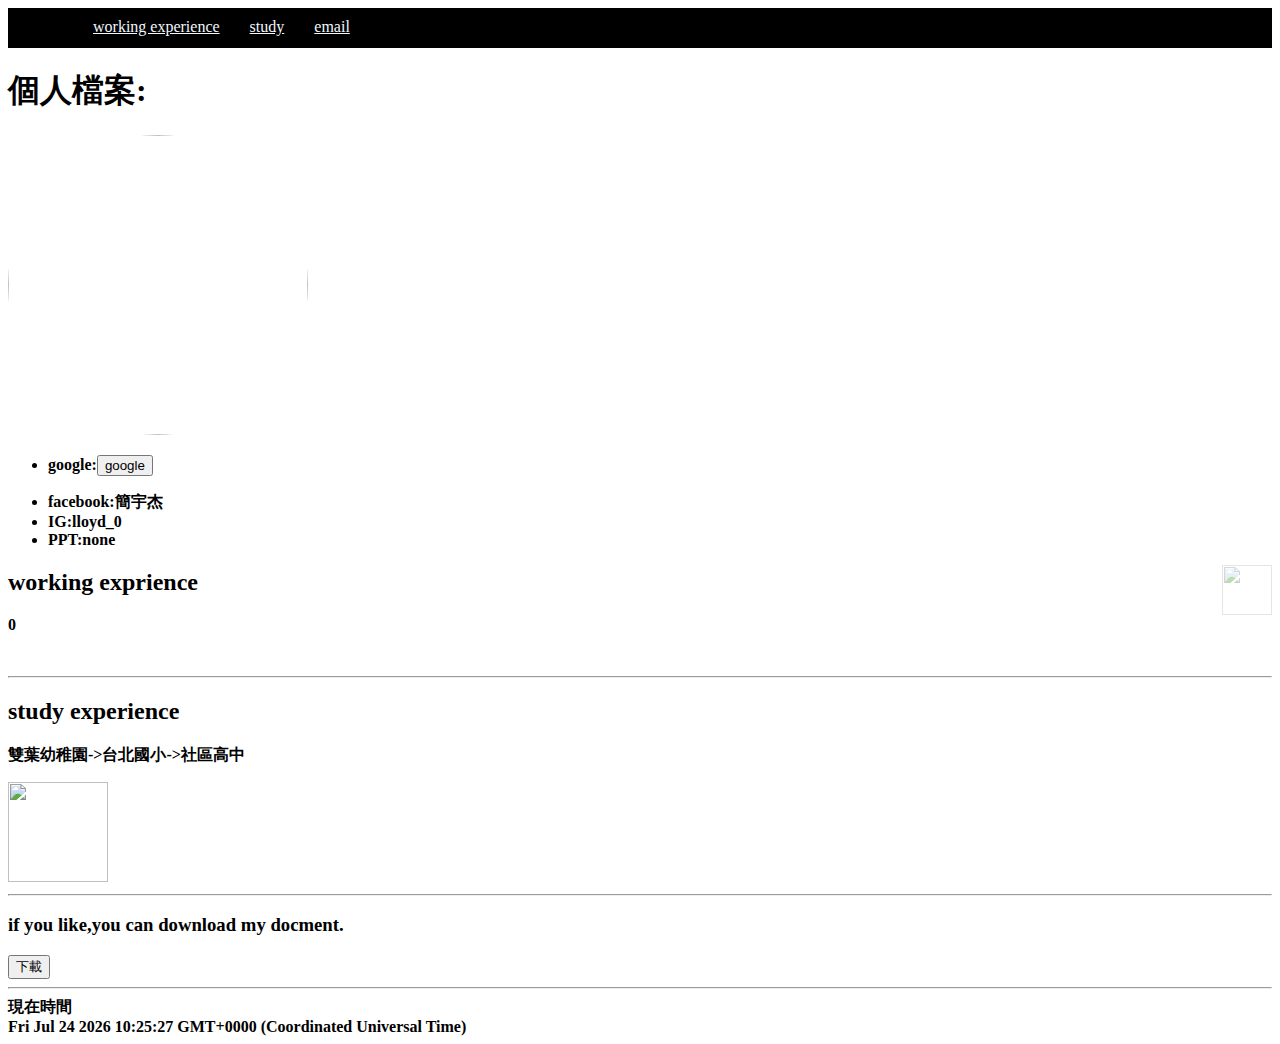
==== index.html @ ddc23b3f "Update index.html" ====
<!DOCTYPE html>
<html>
    <head>
        <title>Lloyd's page</title>
        <meta charset="utf-8"></meta>   
        <link rel ="stylesheet" href="terminal.css">
    <head>  
    <body onload="alert('welcome to my room')">
        <a href='./123/work.html'>
        <div>
            
            <ul id="ulid"><!--navigator bar-->
                <li class="liclass"><a href="#santa"></a></li>
                <li class="liclass"><a href="#working">working experience</a></li>
                <li class="liclass"><a href="#study">study</a></li>
                <li class="liclass"><a href="#email">email</a></li>
                <!-- 碰到變背景色 -->
            </ul>
            
            <div>
                <section id="santa"></section>
                <h1><b>個人檔案:<b></h1>
                <img class="santa" src="https://truth.bahamut.com.tw/s01/202111/3aff4e99d55347a1aba0e86bafa00cfc.JPG?w=1000"></img>
                <!--圓的santa -->
            </div>
    
          
            <div>
                <ul>
                    <section id="email"></section>
                    <li>google:<button onclick="google()">google</button><p id="google"></p></li>
                    <li>facebook:簡宇杰</li>
                    <li>IG:lloyd_0</li>
                    <li>PPT:none</li>
                </ul>
                <img class="claus" src="https://stickershop.line-scdn.net/stickershop/v1/product/1448899/LINEStorePC/main.png;compress=true">
                <!-- 碰到她會變清楚 -->
            </div>
    
            <section id="working">
                <h2 id="working">working exprience</h2>
                <p>0</p>
            </section>
           
            <br>
            <hr>
            <section id="study">
                <h2 class="study">study experience</h2>
                <p>雙葉幼稚園->台北國小->社區高中</p>    
            </section>
            
            <img class="rotate" src="https://dictionary.cambridge.org/zht/images/thumb/Father_noun_002_13474_2.jpg?version=5.0.243">
            <!-- 旋轉santa -->
            <hr>
            <div>
                <h3>if you like,you can download my docment.</h3>
                <button onclick="print()">下載</button>
            </div>
      
            <hr>
            

        </div>
       
        <script>
            function google(){
                document.getElementById("google").innerHTML="12346@gmail.com"; 
            }
            document.write("現在時間<br>"+Date());
        </script>
    </body>
</html>
---- terminal.css ----
.santa{
    border-radius:50%;
    width:300px;
    height:300px;
}
.claus{
    width:50px;
    height:50px;
    opacity:0.4;
    float:right;
}
.claus:hover{
    width:80px;
    height:80px;
    opacity:1.0;
}

.rotate{
    width:100px;
    height:100px;
    transition:width 3s,height 3s,transform 3s ease-in;
}
.rotate:hover{
    width:400px;
    height:400px;
    transform:rotate(180deg);
}

#ulid{
    list-style-type:none;
    margin:0;
    padding:1;
    overflow:hidden;
    background-color:black;
}
.liclass{
    float:left
}
.liclass a{
    display:block;
    color:aliceblue;
    text-align:center;
    padding:10px 15px;
}
.liclass a:hover{
    background-color: gray;
}
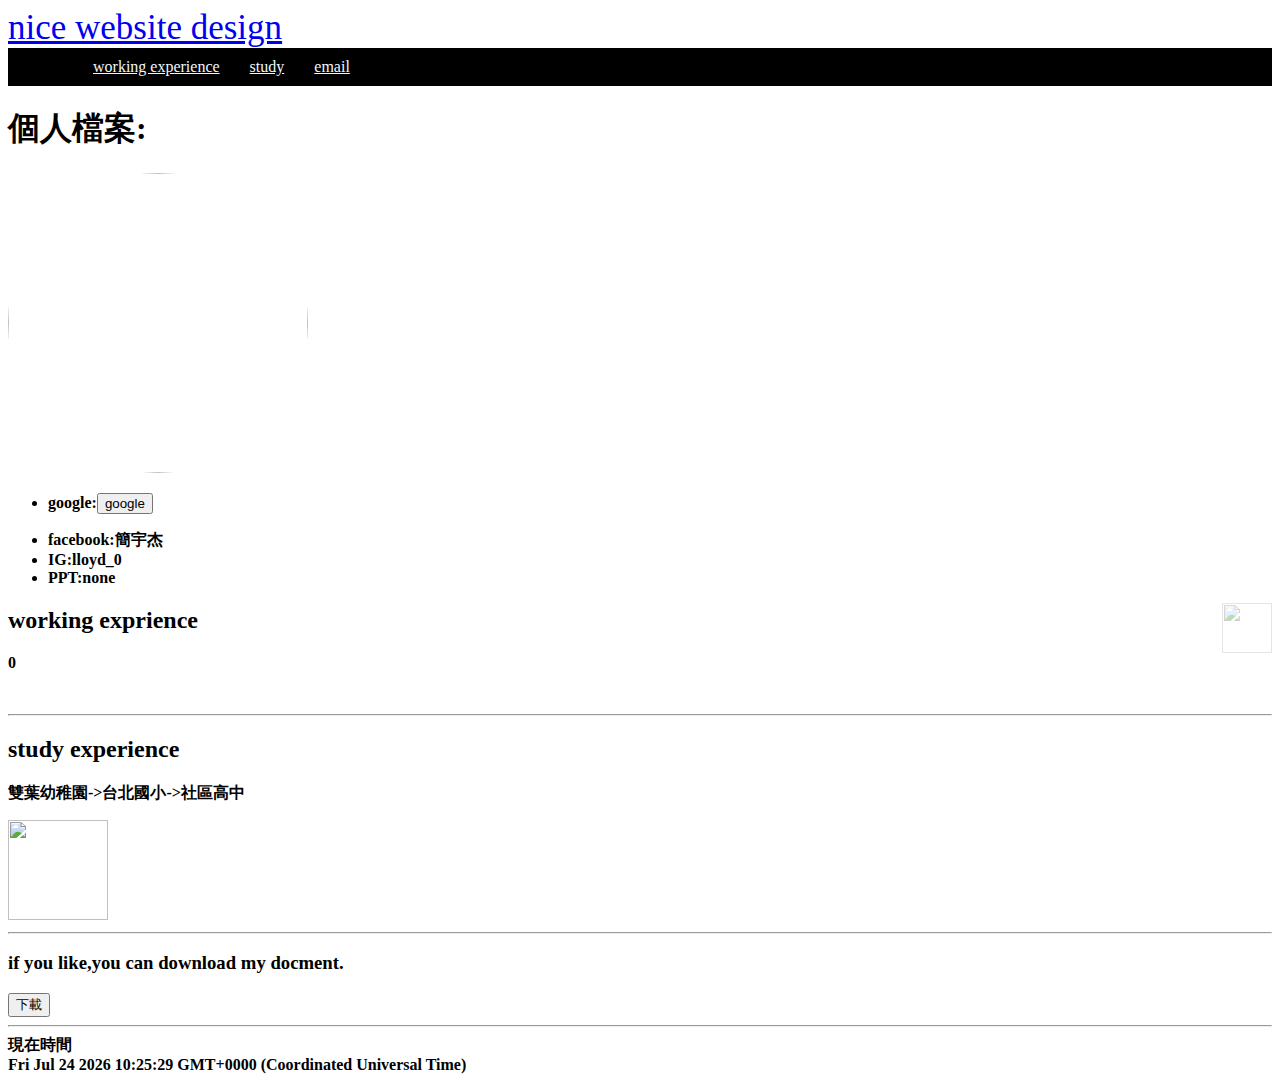
==== commit fbbb86b9: "Update index.html" ====
--- a/index.html
+++ b/index.html
@@ -6,7 +6,7 @@
         <link rel ="stylesheet" href="terminal.css">
     <head>  
     <body onload="alert('welcome to my room')">
-        <a href='./123/work.html'>
+        <a href='./123/work.html' style="font-size:35px">nice website design</a>
         <div>
             
             <ul id="ulid"><!--navigator bar-->
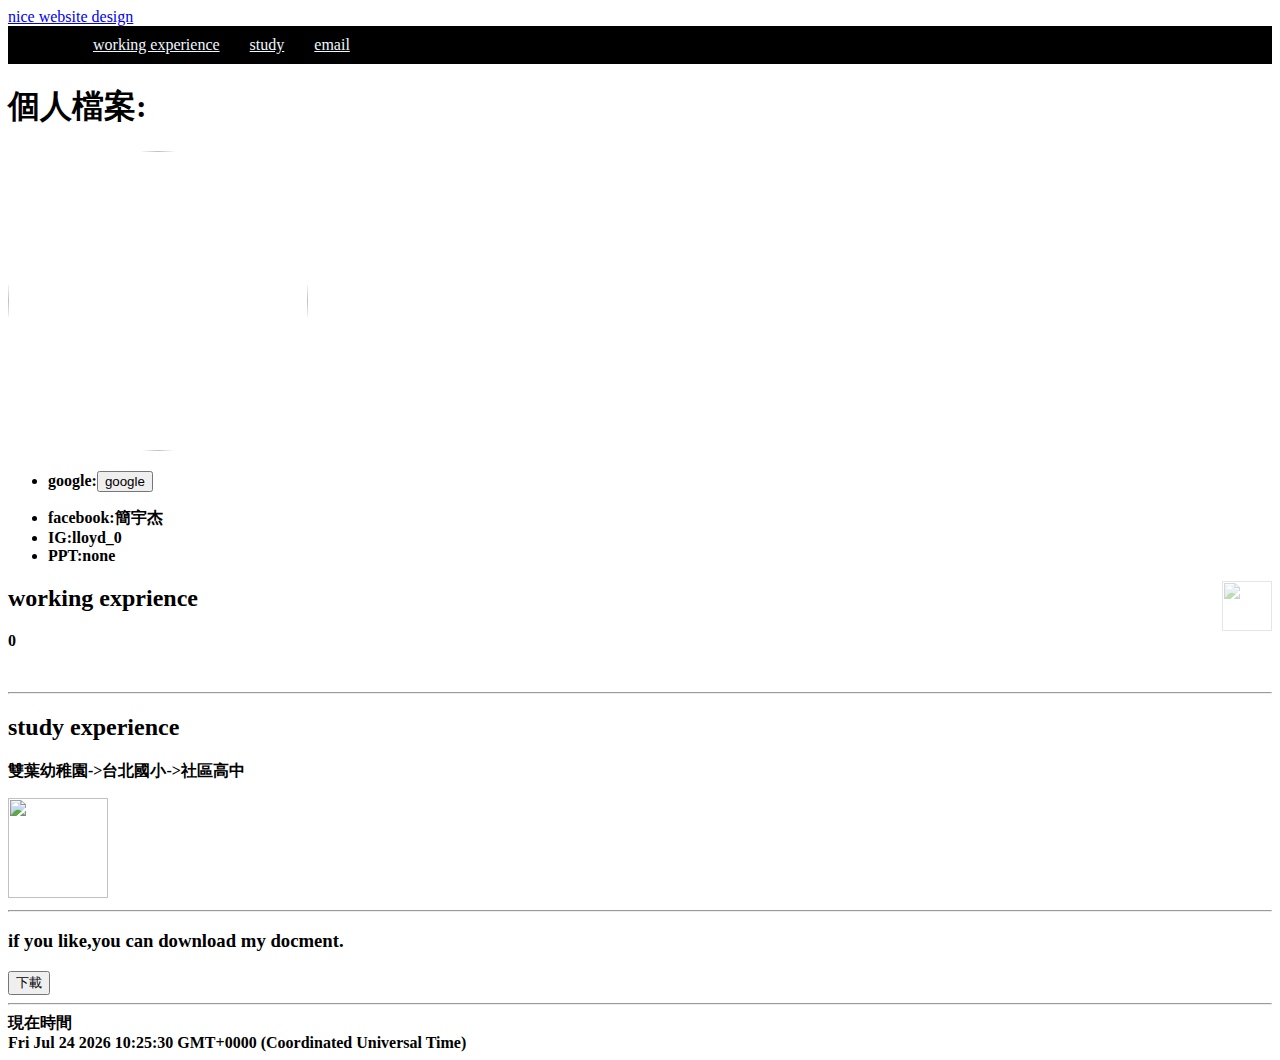
==== commit 434a55f1: "Update index.html" ====
--- a/index.html
+++ b/index.html
@@ -6,7 +6,7 @@
         <link rel ="stylesheet" href="terminal.css">
     <head>  
     <body onload="alert('welcome to my room')">
-        <a href='./123/work.html' style="font-size:35px">nice website design</a>
+        <a href="./123/work.html">nice website design</a>
         <div>
             
             <ul id="ulid"><!--navigator bar-->
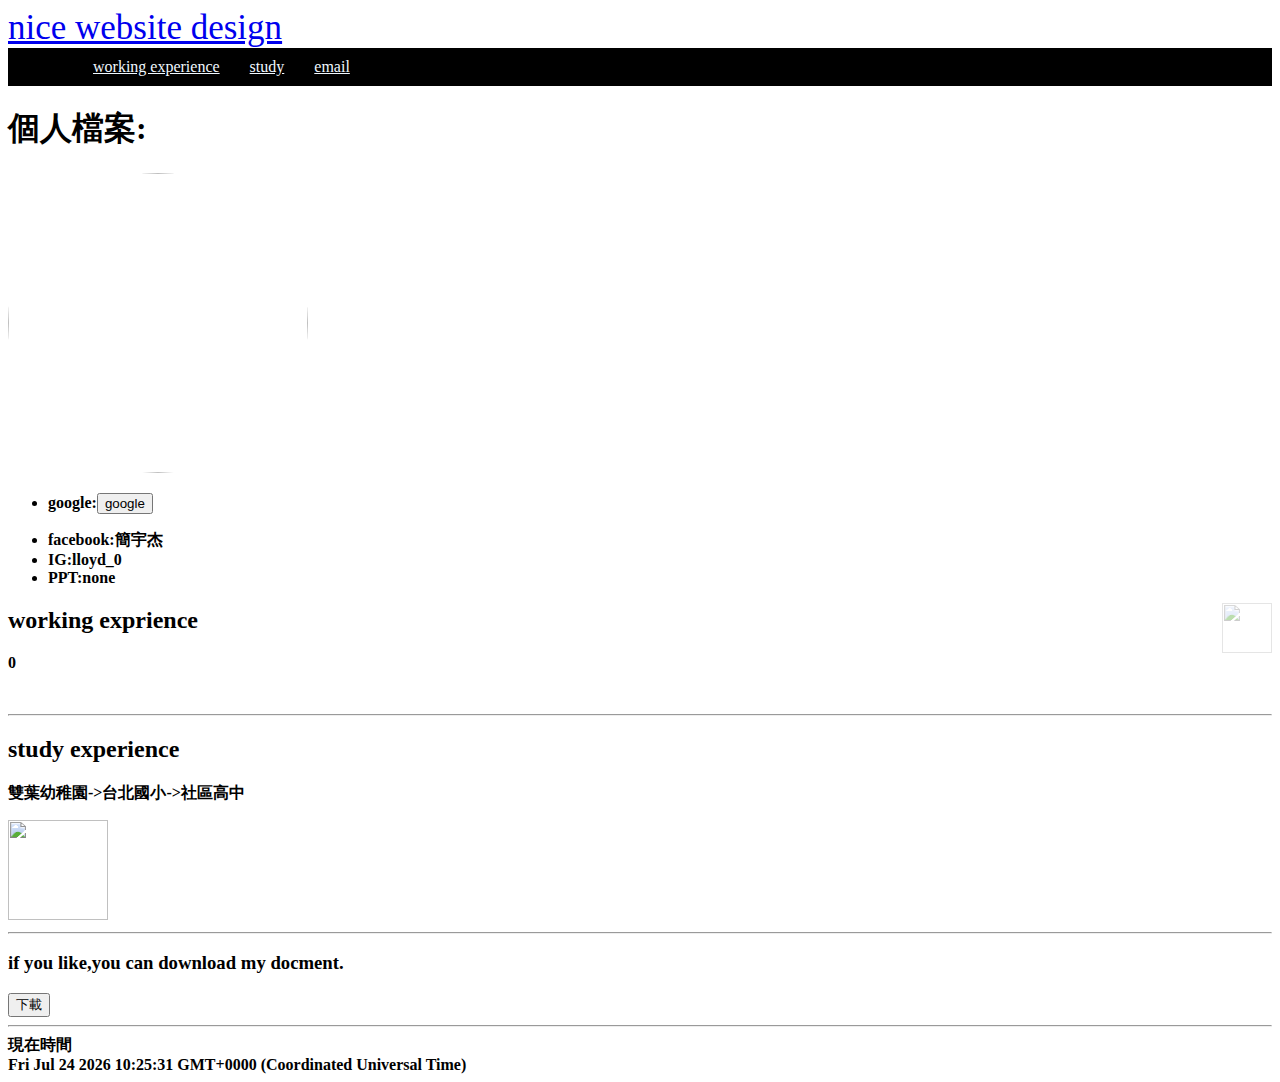
==== commit 70ab39ef: "Update index.html" ====
--- a/index.html
+++ b/index.html
@@ -6,9 +6,9 @@
         <link rel ="stylesheet" href="terminal.css">
     <head>  
     <body onload="alert('welcome to my room')">
-        <a href="./123/work.html">nice website design</a>
+        <a href="./123/work.html" style="font-size:35px">nice website design</a>
+        
         <div>
-            
             <ul id="ulid"><!--navigator bar-->
                 <li class="liclass"><a href="#santa"></a></li>
                 <li class="liclass"><a href="#working">working experience</a></li>
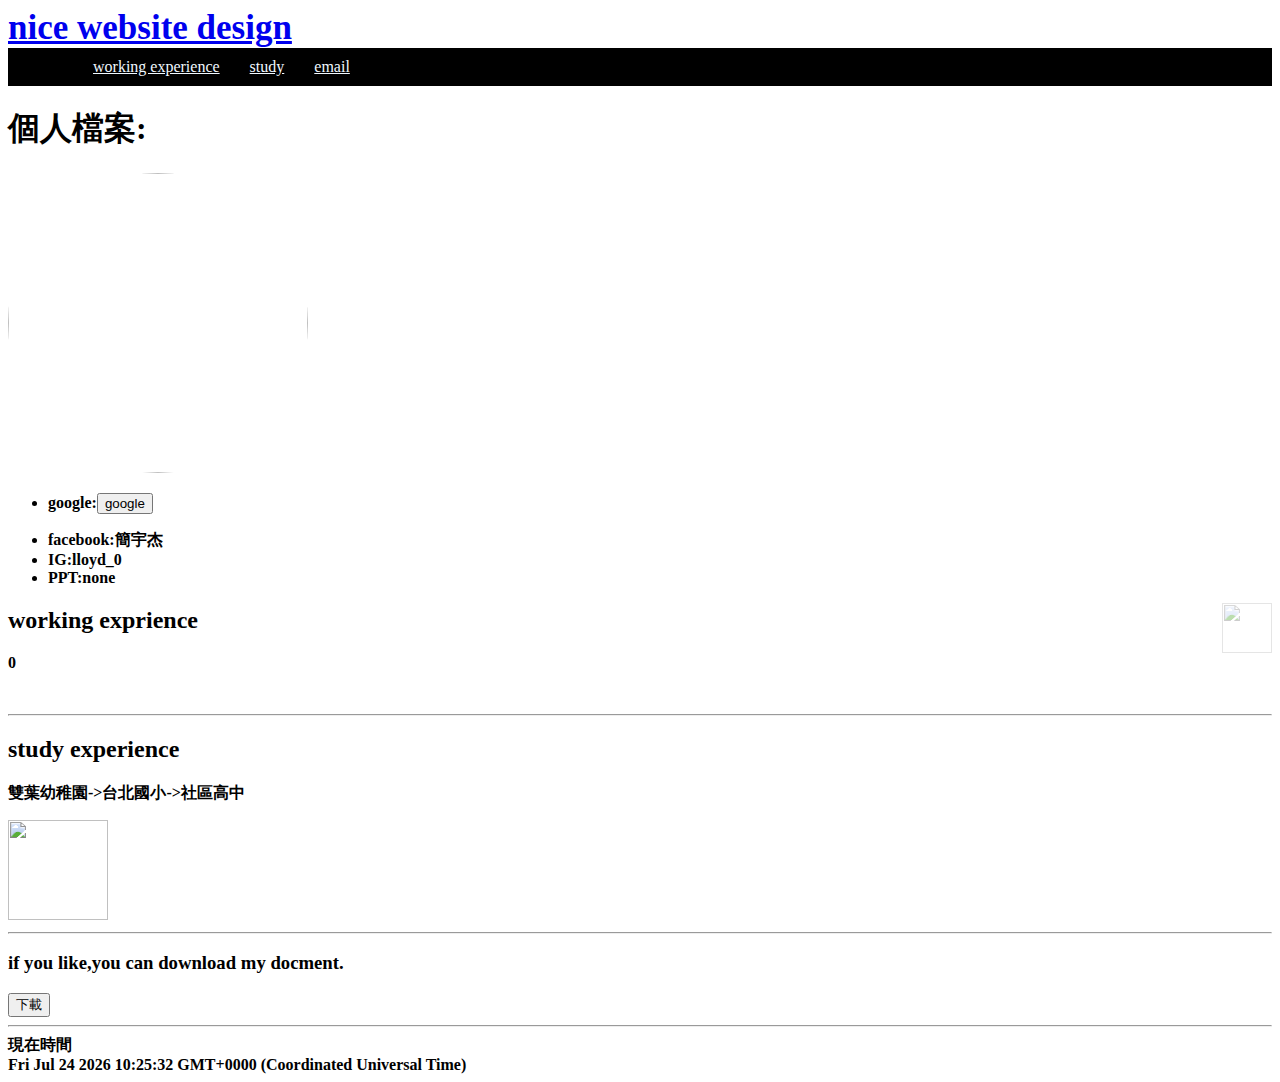
==== commit 4149cdfd: "Update index.html" ====
--- a/index.html
+++ b/index.html
@@ -6,7 +6,7 @@
         <link rel ="stylesheet" href="terminal.css">
     <head>  
     <body onload="alert('welcome to my room')">
-        <a href="./123/work.html" style="font-size:35px">nice website design</a>
+        <a href="./123/work.html" style="font-size:35px"><b>nice website design</b></a>
         
         <div>
             <ul id="ulid"><!--navigator bar-->
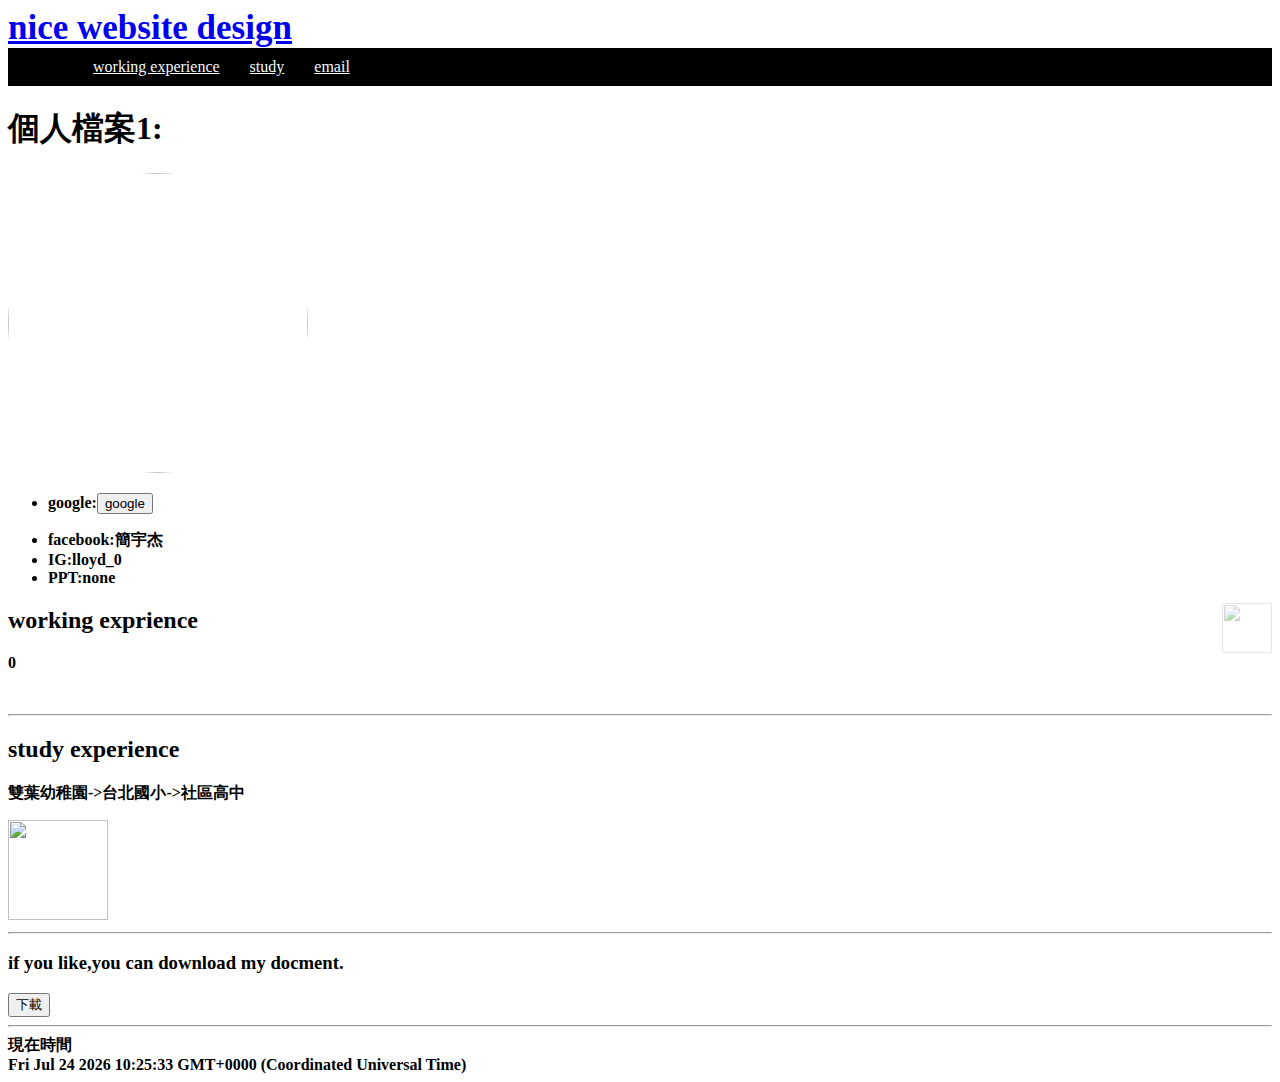
==== commit b13f13d6: "Update index.html" ====
--- a/index.html
+++ b/index.html
@@ -19,7 +19,7 @@
             
             <div>
                 <section id="santa"></section>
-                <h1><b>個人檔案:<b></h1>
+                <h1><b>個人檔案1:<b></h1>
                 <img class="santa" src="https://truth.bahamut.com.tw/s01/202111/3aff4e99d55347a1aba0e86bafa00cfc.JPG?w=1000"></img>
                 <!--圓的santa -->
             </div>
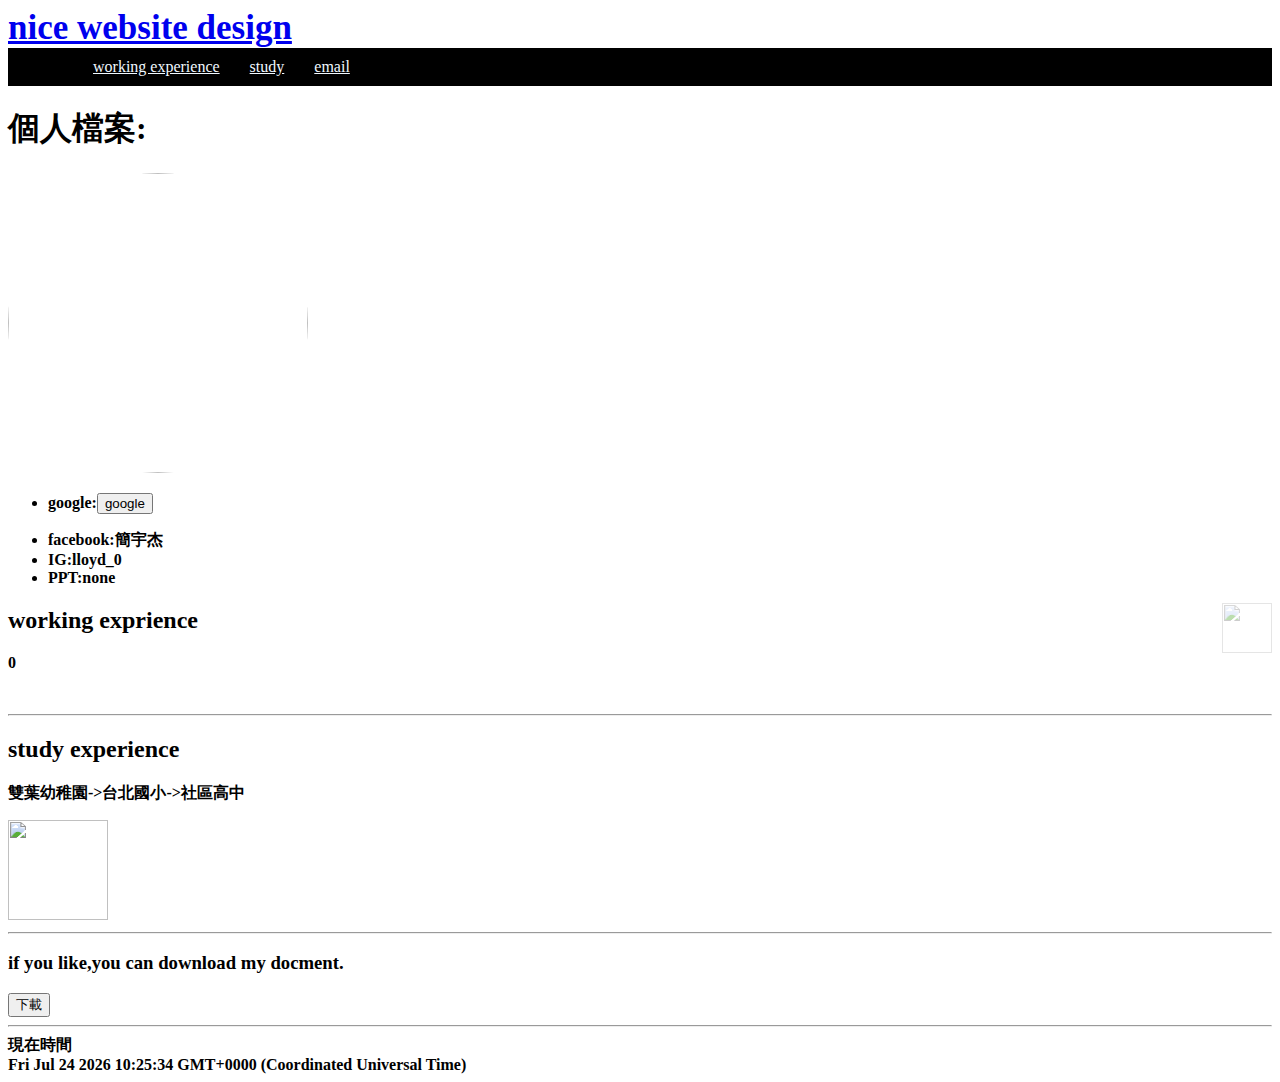
==== commit f102b29d: "Update index.html" ====
--- a/index.html
+++ b/index.html
@@ -19,7 +19,7 @@
             
             <div>
                 <section id="santa"></section>
-                <h1><b>個人檔案1:<b></h1>
+                <h1><b>個人檔案:<b></h1>
                 <img class="santa" src="https://truth.bahamut.com.tw/s01/202111/3aff4e99d55347a1aba0e86bafa00cfc.JPG?w=1000"></img>
                 <!--圓的santa -->
             </div>
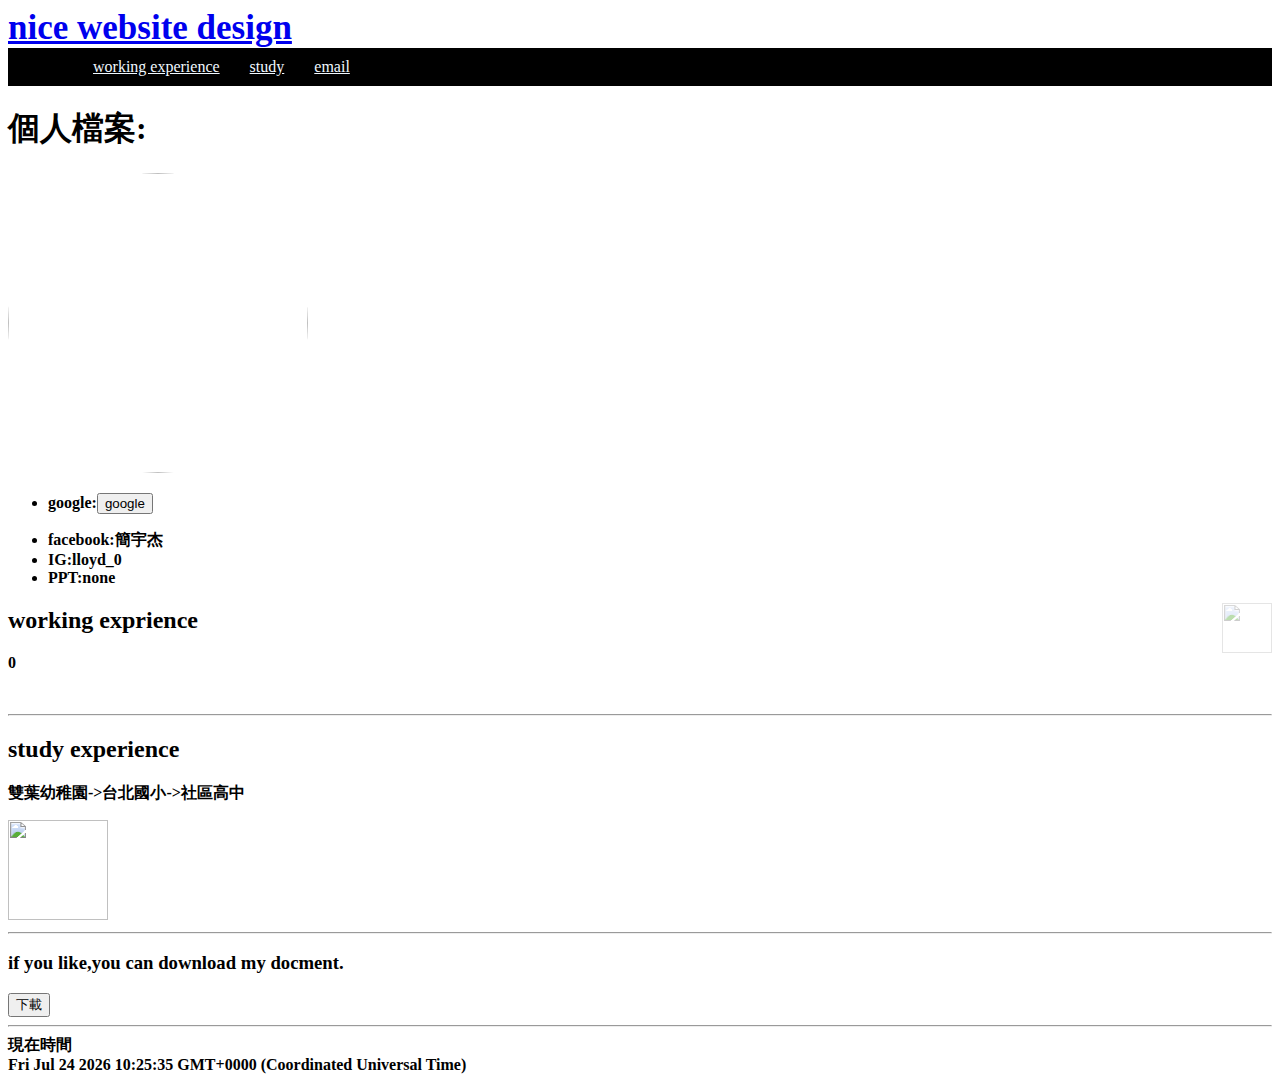
==== commit ed64a0d8: "Update index.html" ====
--- a/index.html
+++ b/index.html
@@ -6,7 +6,7 @@
         <link rel ="stylesheet" href="terminal.css">
     <head>  
     <body onload="alert('welcome to my room')">
-        <a href="./123/work.html" style="font-size:35px"><b>nice website design</b></a>
+        <a href="./123/" style="font-size:35px"><b>nice website design</b></a>
         
         <div>
             <ul id="ulid"><!--navigator bar-->
